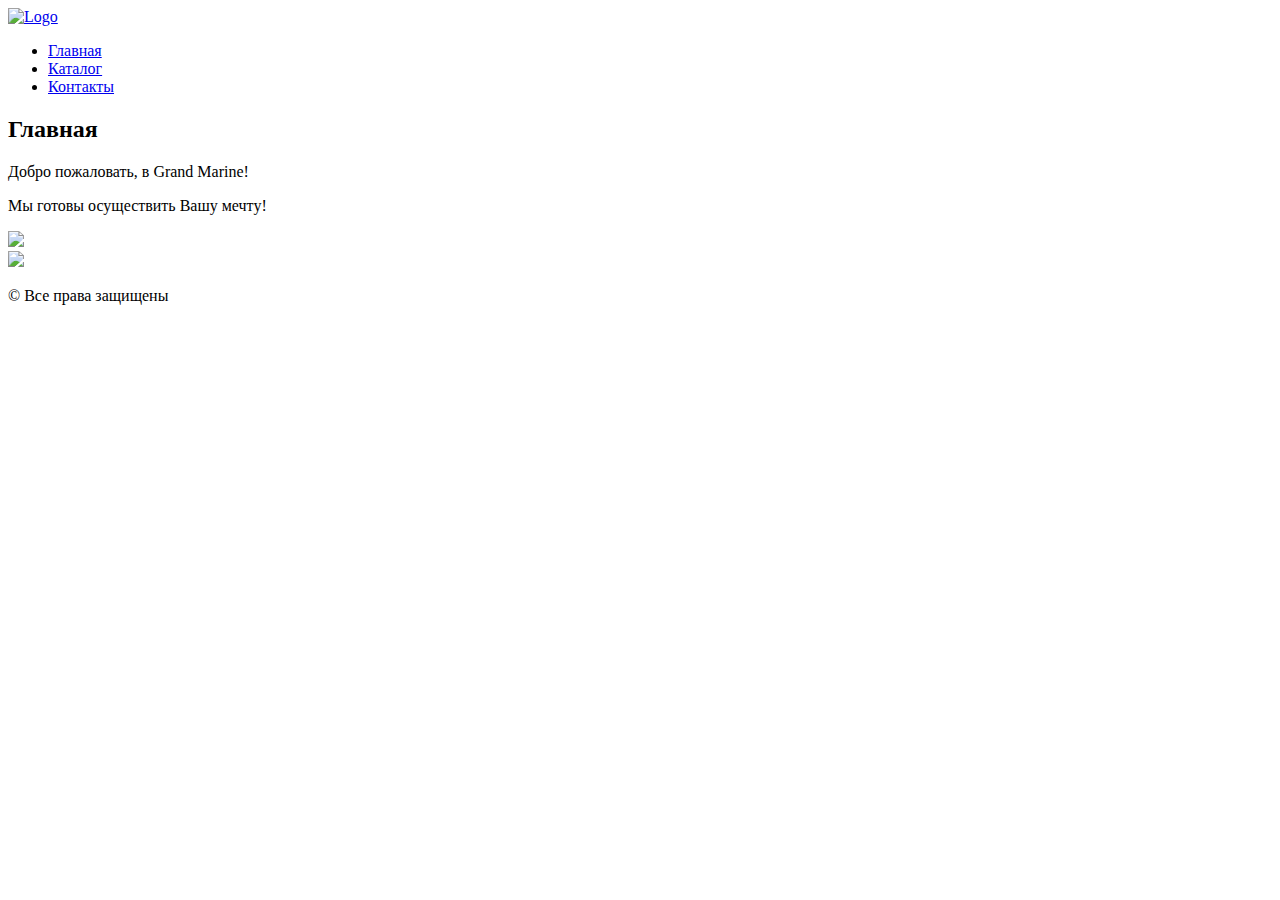
==== mainapp/templates/mainapp/index.html @ 98965ca3 "Добавлена статика и html файлы" ====
<!DOCTYPE html>
<html>

<head>
    <meta charset="UTF-8">
    <title>Главная Grand Marine</title>
    <link rel="stylesheet" type="text/css" href="style.css">
</head>

<body>
    <div class="container">
        <div class="header">
            <a href="index.html"><img class="logo" src="img/logo.png" alt="Logo"></a>
            <ul class="menu">
                <li class="menu-list"><a class="menu-link" href="index.html">Главная</a></li>
                <li class="menu-list"><a class="menu-link" href="catalog/catalog.html">Каталог</a></li>
                <li class="menu-list"><a class="menu-link" href="contacts.html">Контакты</a></li>
            </ul>
        </div>
        <h2>Главная</h2>
        <p>Добро пожаловать, в&nbsp;Grand Marine!</p>
        <p>Мы готовы осуществить Вашу мечту!</p>
        <img class="img_main" src="img/main.jpg">
        <div class="footer">
            <img class="img_footer" src="img/yacht.png">
            <p>&copy;&nbsp;Все права защищены</p>
        </div>
    </div>
</body>

</html>
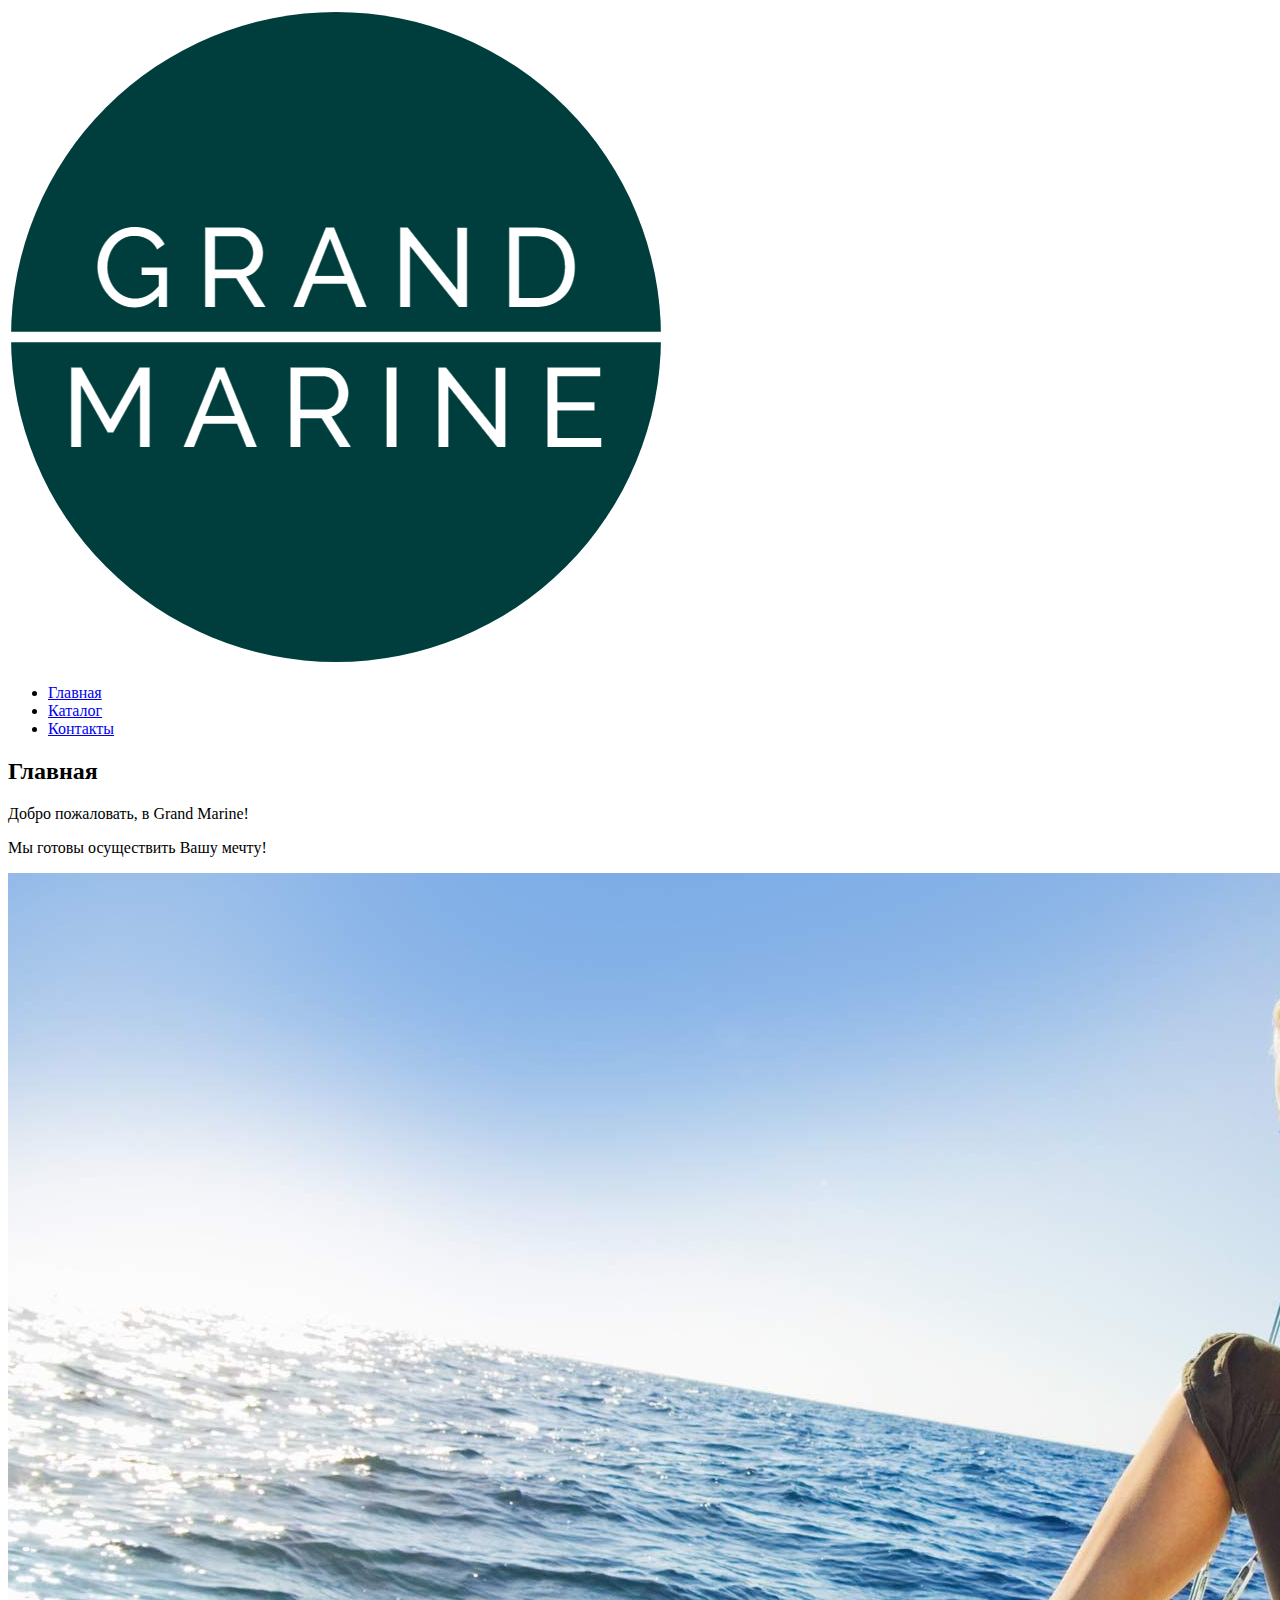
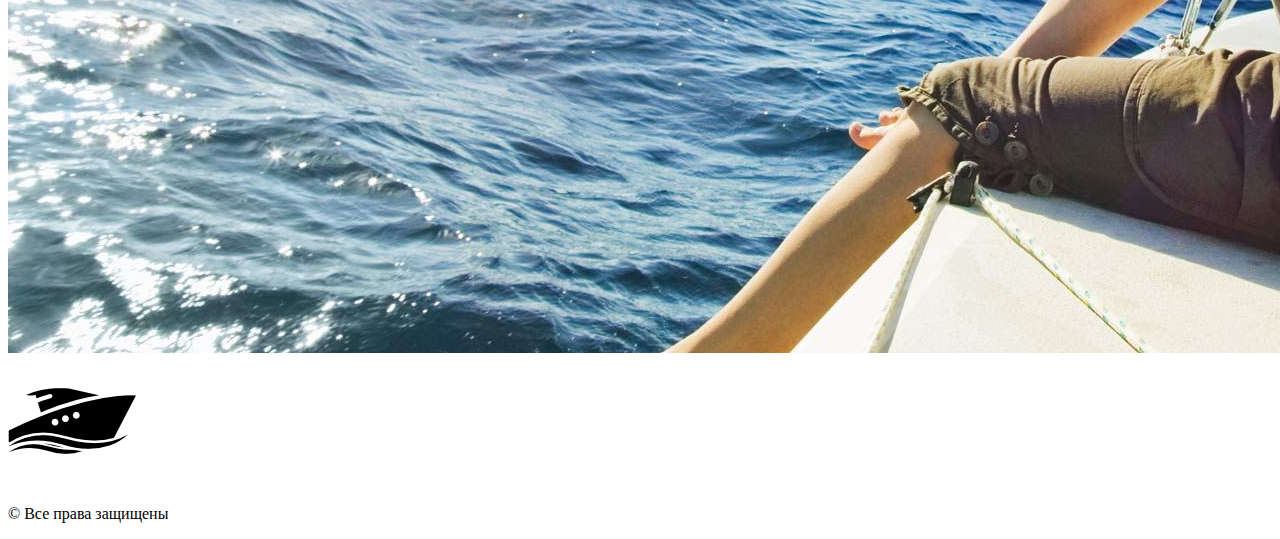
==== commit 9ee901bb: "Ссылки в html и css поправлены в соответствии с новой структурой" ====
--- a/mainapp/templates/mainapp/index.html
+++ b/mainapp/templates/mainapp/index.html
@@ -4,25 +4,25 @@
 <head>
     <meta charset="UTF-8">
     <title>Главная Grand Marine</title>
-    <link rel="stylesheet" type="text/css" href="style.css">
+    <link rel="stylesheet" type="text/css" href="/static/css/style.css">
 </head>
 
 <body>
     <div class="container">
         <div class="header">
-            <a href="index.html"><img class="logo" src="img/logo.png" alt="Logo"></a>
+            <a href="index.html"><img class="logo" src="/static/img/logo.png" alt="Logo"></a>
             <ul class="menu">
-                <li class="menu-list"><a class="menu-link" href="index.html">Главная</a></li>
-                <li class="menu-list"><a class="menu-link" href="catalog/catalog.html">Каталог</a></li>
-                <li class="menu-list"><a class="menu-link" href="contacts.html">Контакты</a></li>
+                <li class="menu-list"><a class="menu-link" href="/">Главная</a></li>
+                <li class="menu-list"><a class="menu-link" href="/products/">Каталог</a></li>
+                <li class="menu-list"><a class="menu-link" href="/contact/">Контакты</a></li>
             </ul>
         </div>
         <h2>Главная</h2>
         <p>Добро пожаловать, в&nbsp;Grand Marine!</p>
         <p>Мы готовы осуществить Вашу мечту!</p>
-        <img class="img_main" src="img/main.jpg">
+        <img class="img_main" src="/static/img/main.jpg">
         <div class="footer">
-            <img class="img_footer" src="img/yacht.png">
+            <img class="img_footer" src="/static/img/yacht.png">
             <p>&copy;&nbsp;Все права защищены</p>
         </div>
     </div>
